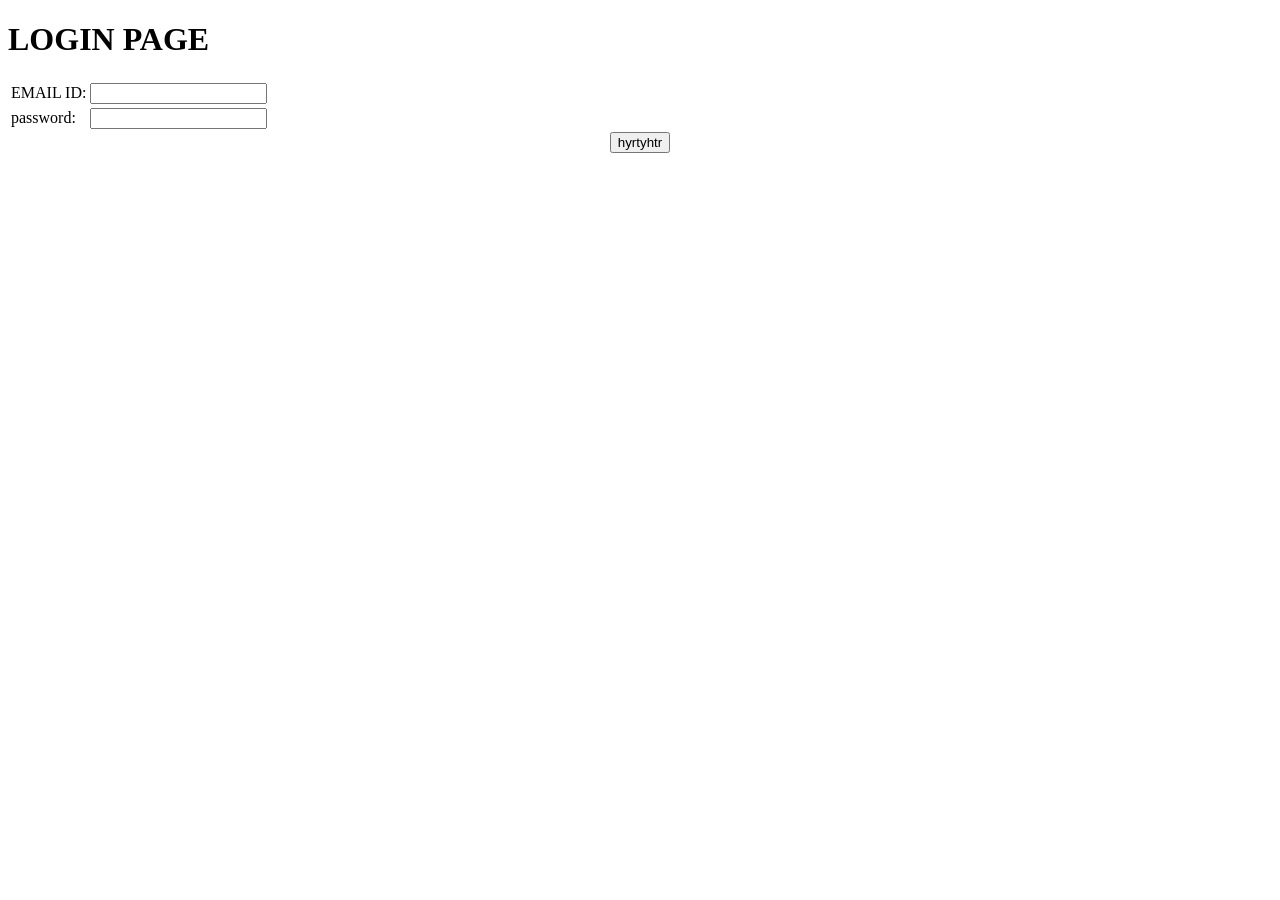
==== login.html @ 0710a52b "Add files via upload" ====
<!DOCTYPE html>
<html lang="en">
<head>
    <meta charset="UTF-8">
    <meta name="viewport" content="width=device-width, initial-scale=1.0">
    <title>LOGIN PAGE</title>
</head>
<body>
    <table>
    <H1>LOGIN PAGE</H1>
<tr>
    <td>EMAIL ID:</td>
    <td><input type="email"></td>
</tr>
<tr>
    <td>password:</td>
    <td><input type="password"></td>
</tr>
</table>
<center><button>hyrtyhtr</button></center>
</body>
</html>
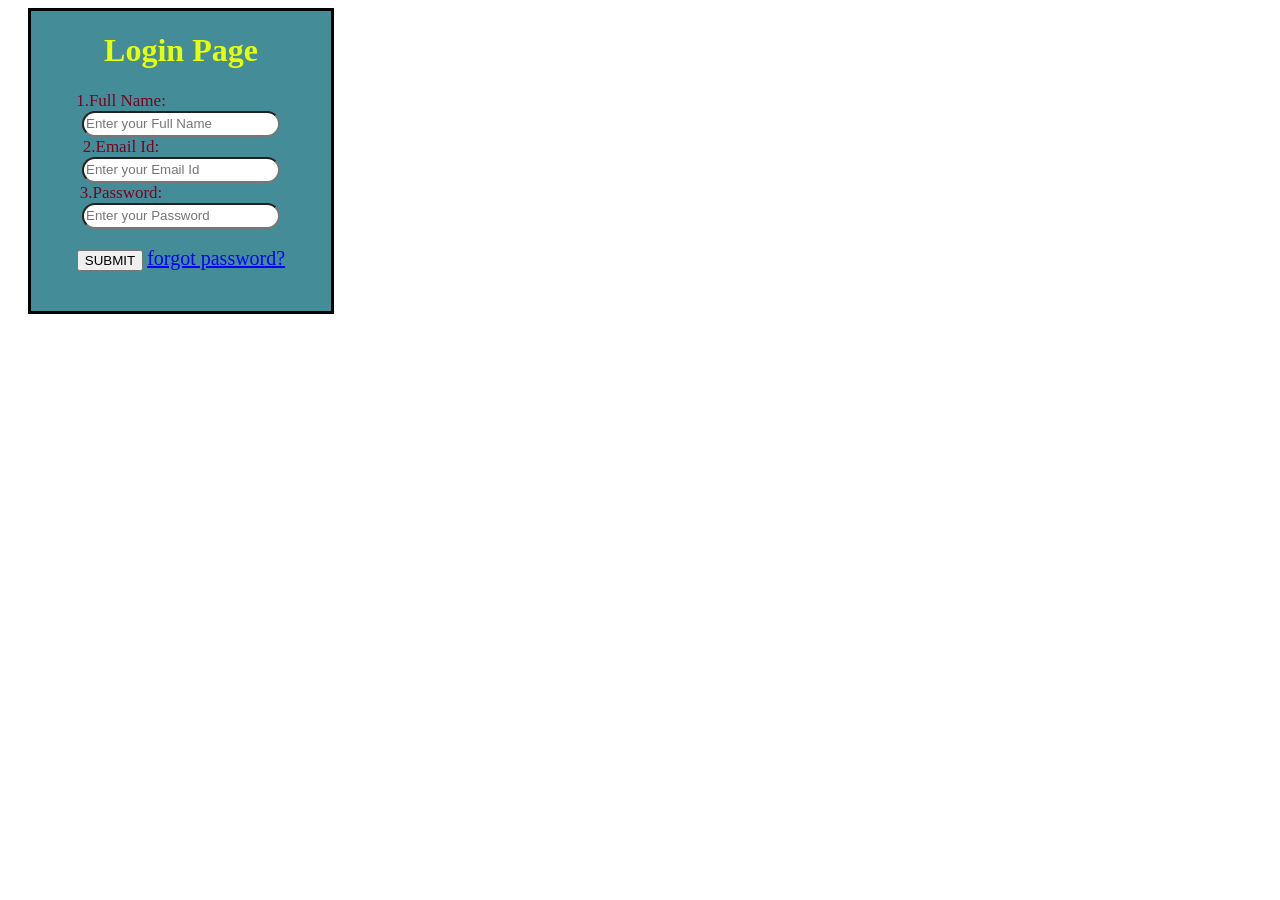
==== commit be5f55e7: "Add files via upload" ====
--- a/login.html
+++ b/login.html
@@ -3,20 +3,22 @@
 <head>
     <meta charset="UTF-8">
     <meta name="viewport" content="width=device-width, initial-scale=1.0">
-    <title>LOGIN PAGE</title>
+    <title>Login Page</title>
+    <link rel="stylesheet" href="reg.css">
+    <link rel="stylesheet" href="login.css">
 </head>
 <body>
-    <table>
-    <H1>LOGIN PAGE</H1>
-<tr>
-    <td>EMAIL ID:</td>
-    <td><input type="email"></td>
-</tr>
-<tr>
-    <td>password:</td>
-    <td><input type="password"></td>
-</tr>
-</table>
-<center><button>hyrtyhtr</button></center>
+    <form action=""><center>
+        <h1>
+            Login Page
+        </h1>
+        <label for="">1.Full Name:</label><br>
+        <input type="text" placeholder="Enter your Full Name"><br>
+        <label for="">2.Email Id:</label><br>
+        <input type="email" placeholder="Enter your Email Id"><br>
+        <label for="">3.Password:</label><br>
+        <input type="password" placeholder="Enter your Password"><br><br>
+        <button>SUBMIT</button> <a href="">forgot password?</a></center>
+    </form>
 </body>
 </html>
--- a/reg.css
+++ b/reg.css
@@ -0,0 +1,29 @@
+body{
+    background-image: url(tt.png);
+    background-repeat: no-repeat;
+    background-size: 600px, 200px;
+    background: lin;
+}
+form{
+    border: solid;
+    width: 300px;
+    height: 300px;
+    background-color: rgb(69, 140, 153);
+    margin-left: 20px;
+}
+button:hover{
+    background-color: rgb(64, 164, 245);
+}
+h1{
+    color: rgb(230, 255, 6);
+    text-align: center;
+}
+label{
+    color: rgb(121, 3, 32);
+    font-size: 17px;
+}
+input{
+    height: 20px;
+    width: 190px;
+    border-radius: 23px;
+}
--- a/login.css
+++ b/login.css
@@ -0,0 +1,10 @@
+a{
+    color: blue;
+    font-size: 20px;
+}
+label{
+    margin-right: 120px;
+}
+body{
+    background-image: url(gg.png);
+}
